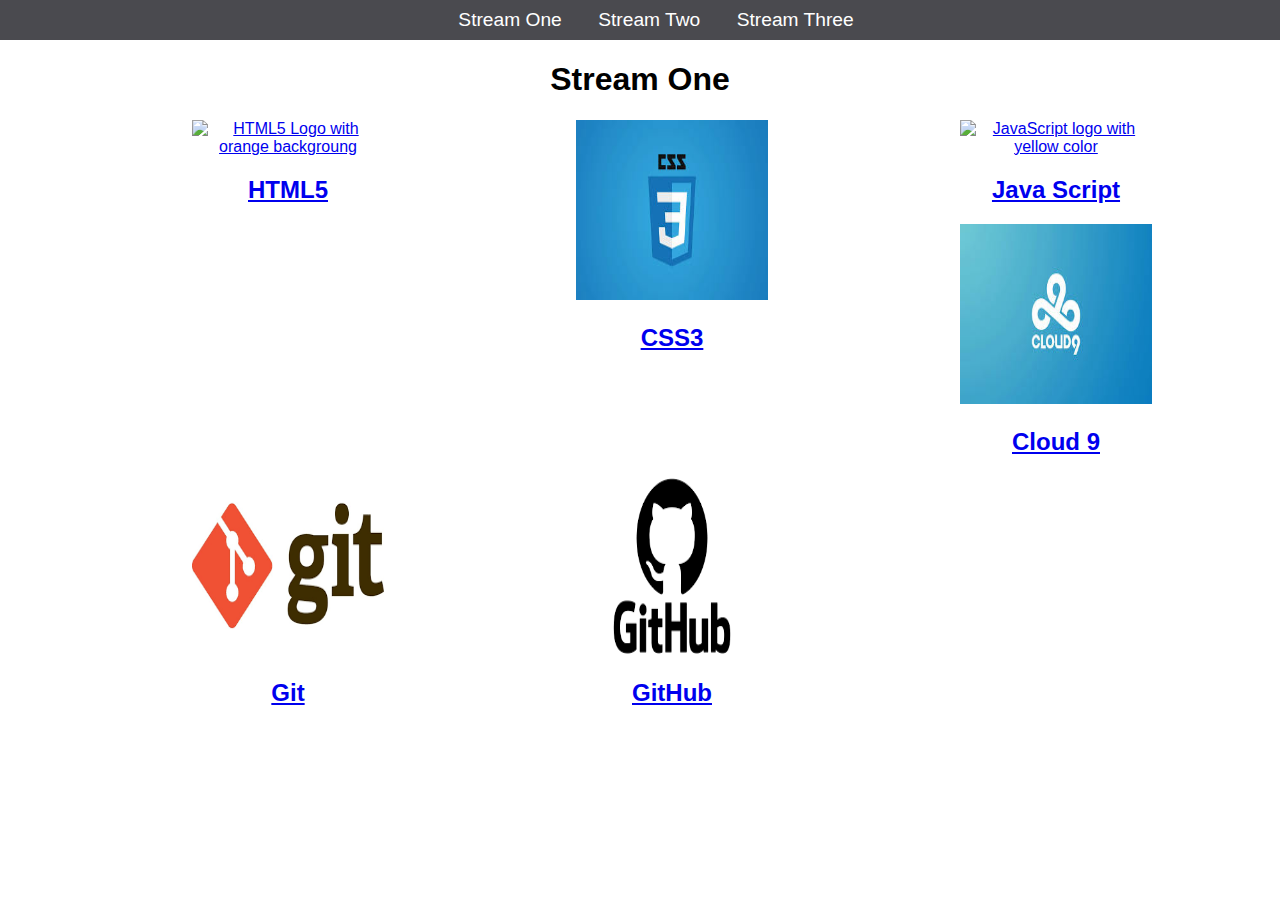
==== index.html @ 9946fcab "Fix:  Reanme stream-one html to index.html" ====
<!--gitpod /workspace/my-brilliant-template/stream-one.html -->
<!DOCTYPE html>
<html lang="en">
<head>
    <meta charset="UTF-8">
    <meta http-equiv="X-UA-Compatible" content="IE=edge">
    <meta name="viewport" content="width=device-width, initial-scale=1.0">
    <title>Hello World!</title>
    <link href="css/style.css" type="text/css"  rel="stylesheet"/>
</head>
<body>
    <nav>
        <ul>
            <li><a href="stream-one.html">Stream One</a></li>
            <li><a href="stream-two.html">Stream Two</a></li>
            <li><a href="stream-three.html">Stream Three</a></li>
            
        </ul>
    </nav>

    <h1>Stream One</h1>
    <div class="row">
        <div class="card">
            <a href="https://en.wikipedia.org/wiki/HTML5" target="_blank">
                <img src="https://techbeacon.scdn7.secure.raxcdn.com/sites/default/files/styles/article_hero_image/public/html5-mobile-app-native-hybrid-pros-cons.jpg?itok=f2OysLvu"  alt="HTML5 Logo with orange backgroung">
                <h2>HTML5</h2>
            </a>
        </div>

         <div class="card"> 
            <a href="https://en.wikipedia.org/wiki/CSS" target="_blank" >
              <img src="[data-uri]" alt="CSS3">
              <h2>CSS3</h2>
            </a>
        </div>

        <div class="card"> 
            <a href="https://en.wikipedia.org/wiki/JavaScript" target="_blank" >
              <img src="https://p.kindpng.com/picc/s/171-1718046_javascript-programming-language-logo-hd-png-download.png" alt="JavaScript logo with yellow color">
              <h2>Java Script</h2>
            </a>
        </div>

        <div class="card"> 
            <a href="https://en.wikipedia.org/wiki/Cloud9" target="_blank" >
              <img src="[data-uri]" alt="Cloud 9 logo with blue color">
              <h2>Cloud 9</h2>
            </a>
        </div>

        <div class="card"> 
            <a href="https://en.wikipedia.org/wiki/Git" target="_blank" >
              <img src="[data-uri]" alt="Git logo with orange color">
              <h2>Git</h2>
            </a>
        </div>

        <div class="card"> 
            <a href="https://en.wikipedia.org/wiki/GitHub" target="_blank" >
              <img src="[data-uri]" alt="Github logo with white cat in a circle with black background color">
              <h2>GitHub</h2>
            </a>
        </div>
    </div>
</body>
</html>
---- css/style.css ----
/*--gitpod /workspace/my-brilliant-template/css/style.css */

/* Overriding the broswer built-in stylesheet by adding custom styles */
body {
    margin: 0;
    padding: 0;
    font-family: 'OsWald', sans-serif; /* Sans-serif is a fallback */
}

nav ul {
    list-style: none; /* Removing bullet points */
    text-align: center; /* Navbar is horizantally centered */
    background-color: #4a4a4f;
    padding: 0;
    margin: 0;
}

nav li {
    font-size: 1.2em;
    line-height: 40px;
    height: 40px;
    display: inline-block; /* Navbar is horizantal */
    margin-left: 2.5%;
}

nav a {
    text-decoration: none; /* switch off the text horizantal underline */
    color: #fff;
    display: block;
}

nav a:hover {
    background-color: #fff;
    color: #4a4a4f;

}

.card {
    float: left; /* in one line besides each other */
    width: 15%;  /* 20 percent of the screen width */
    margin-left: 15%;
}

.card a {
    text-align: center;
}

img {
    width: 100%;  /*  rRelative width: 100% 0f 20 percent of the screen width */
    height: 180px;
}

h1 {
    text-align: center;
}
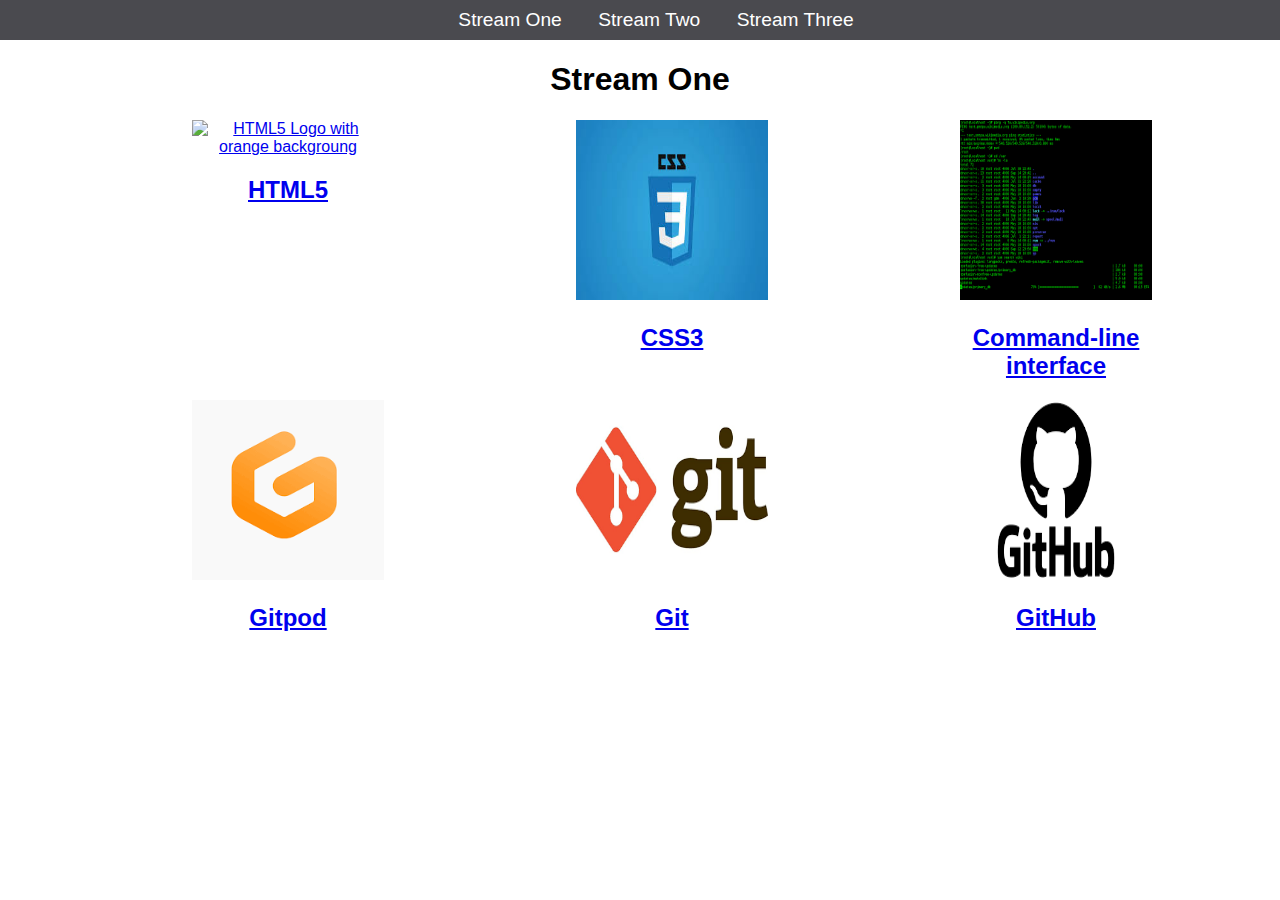
==== commit 720d6732: "feat:Add futher links" ====
--- a/index.html
+++ b/index.html
@@ -1,20 +1,23 @@
-<!--gitpod /workspace/my-brilliant-template/stream-one.html -->
+<!--gitpod /workspace/my-brilliant-template/stream-one.html - The Code Institue Module-->
 <!DOCTYPE html>
 <html lang="en">
+
 <head>
     <meta charset="UTF-8">
     <meta http-equiv="X-UA-Compatible" content="IE=edge">
     <meta name="viewport" content="width=device-width, initial-scale=1.0">
     <title>Hello World!</title>
-    <link href="css/style.css" type="text/css"  rel="stylesheet"/>
+
+    <link href="css/style.css" type="text/css" rel="stylesheet" />
 </head>
+
 <body>
     <nav>
         <ul>
-            <li><a href="stream-one.html">Stream One</a></li>
+            <li><a href="index.html">Stream One</a></li>
             <li><a href="stream-two.html">Stream Two</a></li>
             <li><a href="stream-three.html">Stream Three</a></li>
-            
+
         </ul>
     </nav>
 
@@ -22,45 +25,52 @@
     <div class="row">
         <div class="card">
             <a href="https://en.wikipedia.org/wiki/HTML5" target="_blank">
-                <img src="https://techbeacon.scdn7.secure.raxcdn.com/sites/default/files/styles/article_hero_image/public/html5-mobile-app-native-hybrid-pros-cons.jpg?itok=f2OysLvu"  alt="HTML5 Logo with orange backgroung">
+                <img src="https://techbeacon.scdn7.secure.raxcdn.com/sites/default/files/styles/article_hero_image/public/html5-mobile-app-native-hybrid-pros-cons.jpg?itok=f2OysLvu"
+                    alt="HTML5 Logo with orange backgroung">
                 <h2>HTML5</h2>
             </a>
         </div>
 
-         <div class="card"> 
-            <a href="https://en.wikipedia.org/wiki/CSS" target="_blank" >
-              <img src="[data-uri]" alt="CSS3">
-              <h2>CSS3</h2>
+        <div class="card">
+            <a href="https://en.wikipedia.org/wiki/CSS" target="_blank">
+                <img src="[data-uri]"
+                    alt="CSS3">
+                <h2>CSS3</h2>
             </a>
         </div>
 
-        <div class="card"> 
-            <a href="https://en.wikipedia.org/wiki/JavaScript" target="_blank" >
-              <img src="https://p.kindpng.com/picc/s/171-1718046_javascript-programming-language-logo-hd-png-download.png" alt="JavaScript logo with yellow color">
-              <h2>Java Script</h2>
+        <div class="card">
+            <a href="https://en.wikipedia.org/wiki/Command-line_interface" target="_blank">
+                <img src="[data-uri]"
+                    alt="Command-line interface">
+                <h2>Command-line interface</h2>
             </a>
         </div>
 
-        <div class="card"> 
-            <a href="https://en.wikipedia.org/wiki/Cloud9" target="_blank" >
-              <img src="[data-uri]" alt="Cloud 9 logo with blue color">
-              <h2>Cloud 9</h2>
+        <div class="card">
+            <a href="https://www.gitpod.io/" target="_blank">
+                <img src="[data-uri]"
+                    alt="Gitpod logo with orange color">
+                <h2>Gitpod</h2>
             </a>
         </div>
 
-        <div class="card"> 
-            <a href="https://en.wikipedia.org/wiki/Git" target="_blank" >
-              <img src="[data-uri]" alt="Git logo with orange color">
-              <h2>Git</h2>
+        <div class="card">
+            <a href="https://en.wikipedia.org/wiki/Git" target="_blank">
+                <img src="[data-uri]"
+                    alt="Git logo with orange color">
+                <h2>Git</h2>
             </a>
         </div>
 
-        <div class="card"> 
-            <a href="https://en.wikipedia.org/wiki/GitHub" target="_blank" >
-              <img src="[data-uri]" alt="Github logo with white cat in a circle with black background color">
-              <h2>GitHub</h2>
+        <div class="card">
+            <a href="https://en.wikipedia.org/wiki/GitHub" target="_blank">
+                <img src="[data-uri]"
+                    alt="Github logo with white cat in a circle with black background color">
+                <h2>GitHub</h2>
             </a>
         </div>
     </div>
 </body>
-</html>
+
+</html>